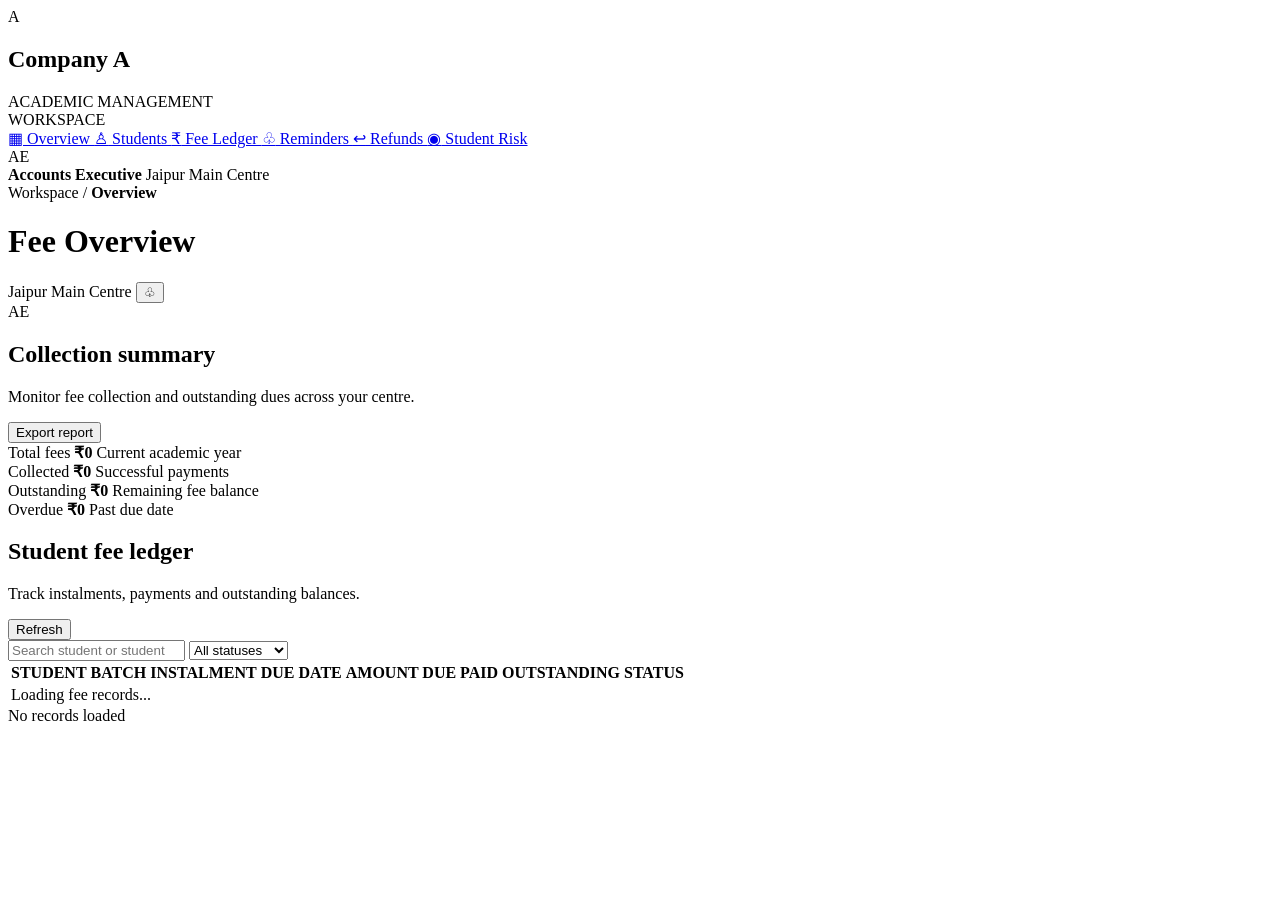
==== src/main/resources/static/index.html @ cb7dc394 "feat: implement accounts dashboard and student detail view" ====
<!DOCTYPE html>
<html lang="en">
<head>
    <meta charset="UTF-8">
    <meta name="viewport" content="width=device-width, initial-scale=1.0">
    <title>Company A | Coaching Fee Portal</title>

    <link rel="preconnect" href="https://fonts.googleapis.com">
    <link rel="preconnect" href="https://fonts.gstatic.com" crossorigin>
    <link href="https://fonts.googleapis.com/css2?family=Inter:wght@400;500;600;700&display=swap" rel="stylesheet">

    <link rel="stylesheet" href="/css/app.css">
    <script src="/js/app.js" defer></script>
</head>

<body>
<div class="app-layout">

    <aside class="sidebar">
        <div class="brand">
            <div class="brand-mark">A</div>
            <div>
                <h2>Company A</h2>
                <span>ACADEMIC MANAGEMENT</span>
            </div>
        </div>

        <div class="nav-section-label">WORKSPACE</div>

        <nav class="navigation">
            <a href="#" class="nav-link active" data-page="dashboard">
                <span>▦</span> Overview
            </a>
            <a href="#" class="nav-link" data-page="students">
                <span>♙</span> Students
            </a>
            <a href="#" class="nav-link" data-page="fees">
                <span>₹</span> Fee Ledger
            </a>
            <a href="#" class="nav-link" data-page="reminders">
                <span>♧</span> Reminders
            </a>
            <a href="#" class="nav-link" data-page="refunds">
                <span>↩</span> Refunds
            </a>
            <a href="#" class="nav-link" data-page="risk">
                <span>◉</span> Student Risk
            </a>
        </nav>

        <div class="sidebar-bottom">
            <div class="account-user">
                <div class="avatar">AE</div>
                <div>
                    <strong>Accounts Executive</strong>
                    <span>Jaipur Main Centre</span>
                </div>
            </div>
        </div>
    </aside>

    <main class="main-content">

        <header class="topbar">
            <div>
                <div class="breadcrumb">
                    Workspace / <strong id="breadcrumb-current">Overview</strong>
                </div>
                <h1 id="page-title">Fee Overview</h1>
            </div>

            <div class="topbar-right">
                <span class="centre-label">Jaipur Main Centre</span>
                <button class="icon-button" aria-label="Notifications">♧</button>
                <div class="avatar">AE</div>
            </div>
        </header>

        <!-- DASHBOARD VIEW -->
        <section class="page-content" id="dashboard-view">

            <div class="welcome-row">
                <div>
                    <h2>Collection summary</h2>
                    <p>Monitor fee collection and outstanding dues across your centre.</p>
                </div>

                <button class="button button-primary" id="export-btn">
                    Export report
                </button>
            </div>

            <section class="summary-grid">

                <article class="summary-card">
                    <span class="summary-label">Total fees</span>
                    <strong id="total-fees">₹0</strong>
                    <span class="summary-note">Current academic year</span>
                </article>

                <article class="summary-card">
                    <span class="summary-label">Collected</span>
                    <strong id="collected-fees">₹0</strong>
                    <span class="summary-note">Successful payments</span>
                </article>

                <article class="summary-card">
                    <span class="summary-label">Outstanding</span>
                    <strong id="outstanding-fees">₹0</strong>
                    <span class="summary-note">Remaining fee balance</span>
                </article>

                <article class="summary-card">
                    <span class="summary-label">Overdue</span>
                    <strong id="overdue-fees">₹0</strong>
                    <span class="summary-note">Past due date</span>
                </article>

            </section>

            <section class="panel">

                <div class="panel-header">
                    <div>
                        <h2>Student fee ledger</h2>
                        <p>Track instalments, payments and outstanding balances.</p>
                    </div>

                    <button class="button button-secondary" id="refresh-btn">
                        Refresh
                    </button>
                </div>

                <div class="toolbar">

                    <input
                            type="search"
                            id="student-search"
                            placeholder="Search student or student ID..."
                    >

                    <select id="status-filter">
                        <option value="">All statuses</option>
                        <option value="PAID">Paid</option>
                        <option value="PARTIALLY_PAID">Partially paid</option>
                        <option value="OVERDUE">Overdue</option>
                        <option value="UPCOMING">Upcoming</option>
                    </select>

                </div>

                <div class="table-wrapper">
                    <table>
                        <thead>
                        <tr>
                            <th>STUDENT</th>
                            <th>BATCH</th>
                            <th>INSTALMENT</th>
                            <th>DUE DATE</th>
                            <th>AMOUNT DUE</th>
                            <th>PAID</th>
                            <th>OUTSTANDING</th>
                            <th>STATUS</th>
                        </tr>
                        </thead>

                        <tbody id="fee-table-body">
                        <tr>
                            <td colspan="8" class="empty-state">
                                Loading fee records...
                            </td>
                        </tr>
                        </tbody>
                    </table>
                </div>

                <div class="table-footer">
                    <span id="record-count">No records loaded</span>
                </div>

            </section>

        </section>

        <!-- STUDENT DETAIL VIEW -->
        <section class="student-detail-view" id="student-detail-view" hidden>

            <div class="detail-page-content">

                <div class="detail-topbar">
                    <button id="back-to-dashboard" class="back-button">
                        ← Back to overview
                    </button>

                    <span class="detail-eyebrow">STUDENT PROFILE</span>
                </div>

                <div id="student-detail-loading" class="detail-message" hidden>
                    Loading student details...
                </div>

                <div id="student-detail-error" class="detail-message error-message" hidden></div>

                <div id="student-detail-content" hidden>

                    <div class="student-profile-header">

                        <div class="student-avatar" id="detail-avatar">A</div>

                        <div class="student-profile-identity">
                            <h2 id="detail-student-name">Student name</h2>
                            <p id="detail-student-meta"></p>
                        </div>

                        <span id="detail-active-status" class="status-badge"></span>

                    </div>

                    <div class="detail-summary-grid">

                        <article class="detail-summary-card">
                            <span>Net fee</span>
                            <strong id="detail-net-fee">₹0</strong>
                        </article>

                        <article class="detail-summary-card">
                            <span>Amount paid</span>
                            <strong id="detail-paid">₹0</strong>
                        </article>

                        <article class="detail-summary-card">
                            <span>Outstanding</span>
                            <strong id="detail-outstanding">₹0</strong>
                        </article>

                        <article class="detail-summary-card">
                            <span>Overdue</span>
                            <strong id="detail-overdue">₹0</strong>
                        </article>

                    </div>

                    <!-- Fee plans -->
                    <section class="detail-panel">

                        <div class="detail-panel-heading">
                            <div>
                                <h2>Fee plan &amp; instalments</h2>
                                <p>Academic-year fee breakdown and payment status</p>
                            </div>
                        </div>

                        <div id="detail-fee-plans"></div>

                    </section>

                    <!-- Payment history -->
                    <section class="detail-panel">

                        <div class="detail-panel-heading">
                            <div>
                                <h2>Payment history</h2>
                                <p>Successful, pending and unmatched transactions</p>
                            </div>
                        </div>

                        <div class="table-scroll">
                            <table class="detail-table">
                                <thead>
                                <tr>
                                    <th>TRANSACTION</th>
                                    <th>DATE</th>
                                    <th>METHOD</th>
                                    <th>AMOUNT</th>
                                    <th>ALLOCATED</th>
                                    <th>UNALLOCATED</th>
                                    <th>STATUS</th>
                                </tr>
                                </thead>

                                <tbody id="detail-payment-history"></tbody>
                            </table>
                        </div>

                    </section>

                    <!-- Student information -->
                    <section class="detail-panel">

                        <div class="detail-panel-heading">
                            <div>
                                <h2>Student information</h2>
                                <p>Basic enrolment details</p>
                            </div>
                        </div>

                        <div class="student-info-grid">

                            <div>
                                <span>Student ID</span>
                                <strong id="detail-student-id"></strong>
                            </div>

                            <div>
                                <span>Student code</span>
                                <strong id="detail-student-code"></strong>
                            </div>

                            <div>
                                <span>Centre</span>
                                <strong id="detail-centre"></strong>
                            </div>

                            <div>
                                <span>Batch</span>
                                <strong id="detail-batch"></strong>
                            </div>

                        </div>

                    </section>

                </div>
            </div>
        </section>

    </main>
</div>
</body>
</html>
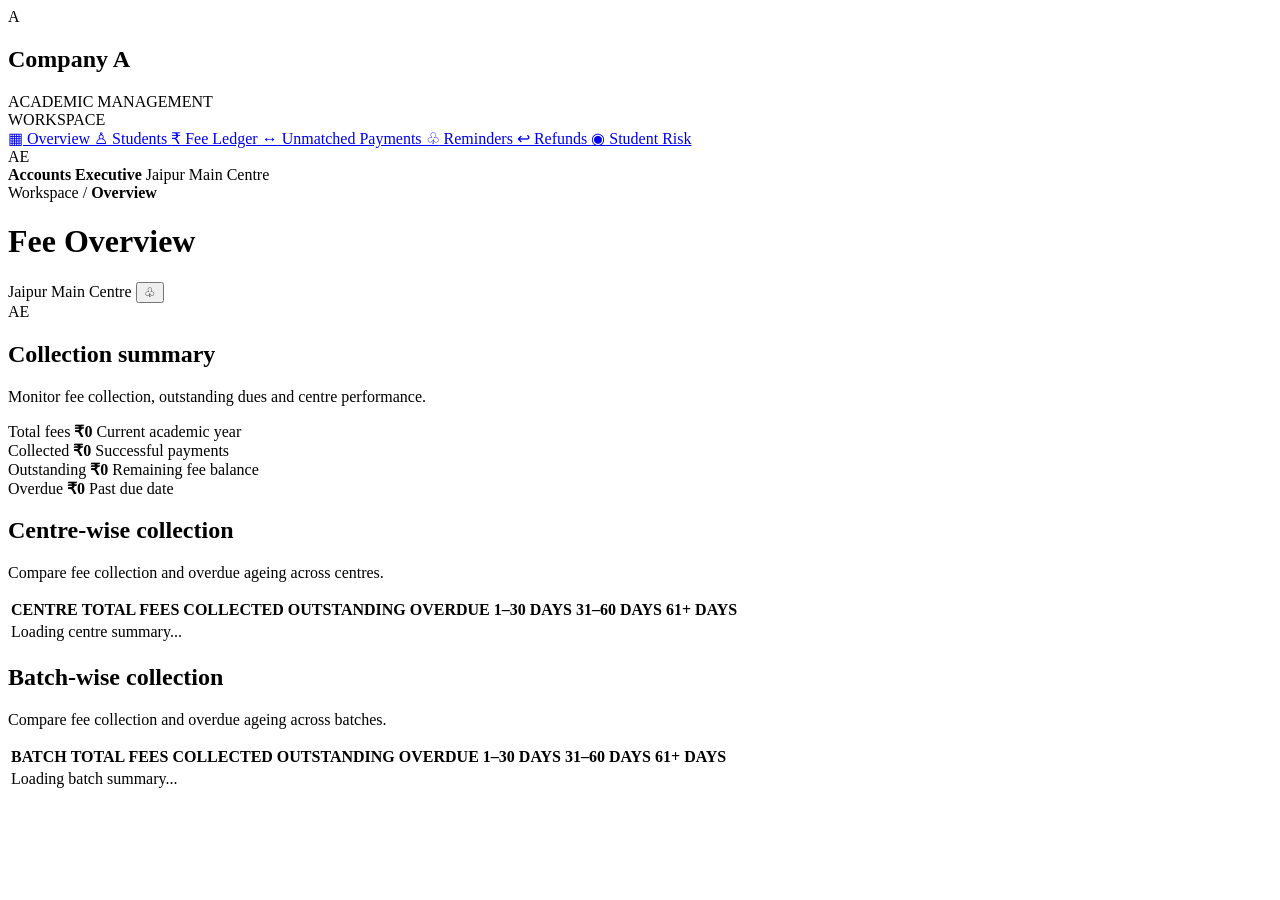
==== commit 1b282c4e: "Complete accounts dashboard, fee management features and reminders" ====
--- a/src/main/resources/static/index.html
+++ b/src/main/resources/static/index.html
@@ -36,6 +36,9 @@
             </a>
             <a href="#" class="nav-link" data-page="fees">
                 <span>₹</span> Fee Ledger
+            </a>
+            <a href="#" class="nav-link" data-page="unmatched">
+                <span>↔</span> Unmatched Payments
             </a>
             <a href="#" class="nav-link" data-page="reminders">
                 <span>♧</span> Reminders
@@ -76,8 +79,166 @@
             </div>
         </header>
 
-        <!-- DASHBOARD VIEW -->
-        <section class="page-content" id="dashboard-view">
+
+        <section class="page-content" id="overview-view">
+
+            <div class="welcome-row">
+                <div>
+                    <h2>Collection summary</h2>
+                    <p>Monitor fee collection, outstanding dues and centre performance.</p>
+                </div>
+            </div>
+
+            <section class="summary-grid">
+                <article class="summary-card">
+                    <span class="summary-label">Total fees</span>
+                    <strong id="total-fees">₹0</strong>
+                    <span class="summary-note">Current academic year</span>
+                </article>
+
+                <article class="summary-card">
+                    <span class="summary-label">Collected</span>
+                    <strong id="collected-fees">₹0</strong>
+                    <span class="summary-note">Successful payments</span>
+                </article>
+
+                <article class="summary-card">
+                    <span class="summary-label">Outstanding</span>
+                    <strong id="outstanding-fees">₹0</strong>
+                    <span class="summary-note">Remaining fee balance</span>
+                </article>
+
+                <article class="summary-card">
+                    <span class="summary-label">Overdue</span>
+                    <strong id="overdue-fees">₹0</strong>
+                    <span class="summary-note">Past due date</span>
+                </article>
+            </section>
+
+            <section class="panel breakdown-panel">
+                <div class="panel-header">
+                    <div>
+                        <h2>Centre-wise collection</h2>
+                        <p>Compare fee collection and overdue ageing across centres.</p>
+                    </div>
+                </div>
+
+                <div class="table-wrapper">
+                    <table>
+                        <thead>
+                        <tr>
+                            <th>CENTRE</th>
+                            <th>TOTAL FEES</th>
+                            <th>COLLECTED</th>
+                            <th>OUTSTANDING</th>
+                            <th>OVERDUE</th>
+                            <th>1–30 DAYS</th>
+                            <th>31–60 DAYS</th>
+                            <th>61+ DAYS</th>
+                        </tr>
+                        </thead>
+                        <tbody id="centre-summary-body">
+                        <tr>
+                            <td colspan="8" class="empty-state">Loading centre summary...</td>
+                        </tr>
+                        </tbody>
+                    </table>
+                </div>
+            </section>
+
+            <section class="panel breakdown-panel">
+                <div class="panel-header">
+                    <div>
+                        <h2>Batch-wise collection</h2>
+                        <p>Compare fee collection and overdue ageing across batches.</p>
+                    </div>
+                </div>
+
+                <div class="table-wrapper">
+                    <table>
+                        <thead>
+                        <tr>
+                            <th>BATCH</th>
+                            <th>TOTAL FEES</th>
+                            <th>COLLECTED</th>
+                            <th>OUTSTANDING</th>
+                            <th>OVERDUE</th>
+                            <th>1–30 DAYS</th>
+                            <th>31–60 DAYS</th>
+                            <th>61+ DAYS</th>
+                        </tr>
+                        </thead>
+                        <tbody id="batch-summary-body">
+                        <tr>
+                            <td colspan="8" class="empty-state">Loading batch summary...</td>
+                        </tr>
+                        </tbody>
+                    </table>
+                </div>
+            </section>
+
+        </section>
+
+
+        <section class="page-content" id="students-view" hidden>
+
+            <div class="welcome-row">
+                <div>
+                    <h2>Student directory</h2>
+                    <p>View enrolled students and their overall fee balances.</p>
+                </div>
+            </div>
+
+            <section class="panel">
+                <div class="panel-header">
+                    <div>
+                        <h2>All students</h2>
+                        <p>Each student appears once. Select a student to view their profile.</p>
+                    </div>
+                    <button class="button button-secondary" id="refresh-students-btn">
+                        Refresh
+                    </button>
+                </div>
+
+                <div class="toolbar">
+                    <input
+                            type="search"
+                            id="student-directory-search"
+                            placeholder="Search by student name or ID..."
+                    >
+                </div>
+
+                <div class="table-wrapper">
+                    <table>
+                        <thead>
+                        <tr>
+                            <th>STUDENT</th>
+                            <th>STUDENT ID</th>
+                            <th>BATCH</th>
+                            <th>CENTRE</th>
+                            <th>TOTAL FEES</th>
+                            <th>PAID</th>
+                            <th>OUTSTANDING</th>
+                            <th>ACTION</th>
+                        </tr>
+                        </thead>
+                        <tbody id="student-directory-body">
+                        <tr>
+                            <td colspan="8" class="empty-state">Loading students...</td>
+                        </tr>
+                        </tbody>
+                    </table>
+                </div>
+
+                <div class="table-footer">
+                    <span id="student-directory-count">0 students</span>
+                </div>
+            </section>
+        </section>
+
+
+
+        <section class="page-content" id="dashboard-view" hidden>
 
             <div class="welcome-row">
                 <div>
@@ -90,40 +251,13 @@
                 </button>
             </div>
 
-            <section class="summary-grid">
-
-                <article class="summary-card">
-                    <span class="summary-label">Total fees</span>
-                    <strong id="total-fees">₹0</strong>
-                    <span class="summary-note">Current academic year</span>
-                </article>
-
-                <article class="summary-card">
-                    <span class="summary-label">Collected</span>
-                    <strong id="collected-fees">₹0</strong>
-                    <span class="summary-note">Successful payments</span>
-                </article>
-
-                <article class="summary-card">
-                    <span class="summary-label">Outstanding</span>
-                    <strong id="outstanding-fees">₹0</strong>
-                    <span class="summary-note">Remaining fee balance</span>
-                </article>
-
-                <article class="summary-card">
-                    <span class="summary-label">Overdue</span>
-                    <strong id="overdue-fees">₹0</strong>
-                    <span class="summary-note">Past due date</span>
-                </article>
-
-            </section>
 
             <section class="panel">
 
                 <div class="panel-header">
                     <div>
-                        <h2>Student fee ledger</h2>
-                        <p>Track instalments, payments and outstanding balances.</p>
+                        <h2>fee ledger</h2>
+                        <p>Track student instalments, payments and outstanding balances</p>
                     </div>
 
                     <button class="button button-secondary" id="refresh-btn">
@@ -182,7 +316,359 @@
 
         </section>
 
-        <!-- STUDENT DETAIL VIEW -->
+        <section class="page-content unmatched-view" id="unmatched-view" hidden>
+
+            <div class="welcome-row">
+                <div>
+                    <h2>Unmatched payments</h2>
+                    <p>Review successful payments that have not been fully allocated to instalments.</p>
+                </div>
+
+                <button class="button button-secondary" id="refresh-unmatched-btn">
+                    Refresh
+                </button>
+            </div>
+
+            <section class="summary-grid unmatched-summary-grid">
+
+                <article class="summary-card">
+                    <span class="summary-label">Unmatched transactions</span>
+                    <strong id="unmatched-count">0</strong>
+                    <span class="summary-note">Successful payments awaiting allocation</span>
+                </article>
+
+                <article class="summary-card">
+                    <span class="summary-label">Total received</span>
+                    <strong id="unmatched-total-received">₹0</strong>
+                    <span class="summary-note">Value of unmatched transactions</span>
+                </article>
+
+                <article class="summary-card">
+                    <span class="summary-label">Total allocated</span>
+                    <strong id="unmatched-total-allocated">₹0</strong>
+                    <span class="summary-note">Already assigned to instalments</span>
+                </article>
+
+                <article class="summary-card">
+                    <span class="summary-label">Unallocated balance</span>
+                    <strong id="unmatched-total-balance">₹0</strong>
+                    <span class="summary-note">Amount awaiting allocation</span>
+                </article>
+
+            </section>
+
+            <section class="panel">
+
+                <div class="panel-header">
+                    <div>
+                        <h2>Payment allocation queue</h2>
+                        <p>Allocate received payments to the correct student instalments.</p>
+                    </div>
+                </div>
+
+                <div id="unmatched-loading" class="empty-state" hidden>
+                    Loading unmatched payments...
+                </div>
+
+                <div id="unmatched-error" class="detail-message error-message" hidden></div>
+
+                <div class="table-wrapper">
+                    <table>
+                        <thead>
+                        <tr>
+                            <th>STUDENT</th>
+                            <th>TRANSACTION REFERENCE</th>
+                            <th>DATE</th>
+                            <th>METHOD</th>
+                            <th>RECEIVED</th>
+                            <th>ALLOCATED</th>
+                            <th>UNALLOCATED</th>
+                            <th>ACTION</th>
+                        </tr>
+                        </thead>
+
+                        <tbody id="unmatched-table-body">
+                        <tr>
+                            <td colspan="8" class="empty-state">
+                                Select Unmatched Payments to load transactions.
+                            </td>
+                        </tr>
+                        </tbody>
+                    </table>
+                </div>
+
+                <div class="table-footer">
+                    <span id="unmatched-record-count">0 transactions</span>
+                </div>
+
+            </section>
+
+        </section>
+
+        <section class="page-content refunds-view" id="refunds-view" hidden>
+
+            <div class="welcome-row">
+                <div>
+                    <h2>Refund Calculator</h2>
+                    <p>Calculate an estimated refund when a student withdraws from a course.</p>
+                </div>
+            </div>
+
+            <div class="refund-policy-notice">
+                <strong>Demonstration policy</strong>
+                <p>
+                    This calculator uses a sample pro-rata policy based on remaining
+                    course days. It is not a confirmed Company A refund policy.
+                    Verify the applicable policy before approving any refund.
+                </p>
+            </div>
+
+            <section class="panel refund-calculator-panel">
+
+                <div class="panel-header">
+                    <div>
+                        <h2>Calculate student refund</h2>
+                        <p>Select a student, fee plan and withdrawal date.</p>
+                    </div>
+                </div>
+
+                <form id="refund-form" class="refund-form">
+
+                    <div class="refund-form-group">
+                        <label for="refund-student">Select student</label>
+                        <select id="refund-student" required>
+                            <option value="">Select a student</option>
+                        </select>
+                    </div>
+
+                    <div class="refund-form-group">
+                        <label for="refund-fee-plan">Select fee plan</label>
+                        <select id="refund-fee-plan" required disabled>
+                            <option value="">Select a student first</option>
+                        </select>
+                    </div>
+
+                    <div class="refund-form-group">
+                        <label for="refund-withdrawal-date">Withdrawal date</label>
+                        <input
+                                type="date"
+                                id="refund-withdrawal-date"
+                                required
+                        >
+                    </div>
+
+                    <div class="refund-form-actions">
+                        <button
+                                type="submit"
+                                class="button button-primary"
+                                id="calculate-refund-btn"
+                        >
+                            Calculate Refund
+                        </button>
+                    </div>
+
+                </form>
+
+                <div id="refund-loading" class="refund-message" hidden>
+                    Calculating refund...
+                </div>
+
+                <div id="refund-error" class="refund-message refund-error" hidden></div>
+
+            </section>
+
+            <section class="panel refund-result-panel" id="refund-result" hidden>
+
+                <div class="panel-header">
+                    <div>
+                        <h2>Refund calculation result</h2>
+                        <p>Review the estimated refund breakdown.</p>
+                    </div>
+
+                    <span class="refund-estimate-badge">ESTIMATE</span>
+                </div>
+
+                <div class="refund-student-info">
+                    <div>
+                        <span>Student</span>
+                        <strong id="refund-result-student">—</strong>
+                    </div>
+
+                    <div>
+                        <span>Policy</span>
+                        <strong id="refund-result-policy">—</strong>
+                    </div>
+
+                    <div>
+                        <span>Withdrawal date</span>
+                        <strong id="refund-result-date">—</strong>
+                    </div>
+                </div>
+
+                <div class="refund-breakdown">
+
+                    <div class="refund-breakdown-row">
+                        <span>Course start date</span>
+                        <strong id="refund-course-start">—</strong>
+                    </div>
+
+                    <div class="refund-breakdown-row">
+                        <span>Course end date</span>
+                        <strong id="refund-course-end">—</strong>
+                    </div>
+
+                    <div class="refund-breakdown-row">
+                        <span>Total course days</span>
+                        <strong id="refund-total-days">—</strong>
+                    </div>
+
+                    <div class="refund-breakdown-row">
+                        <span>Remaining course days</span>
+                        <strong id="refund-remaining-days">—</strong>
+                    </div>
+
+                    <div class="refund-breakdown-row">
+                        <span>Total eligible amount paid</span>
+                        <strong id="refund-total-paid">₹0</strong>
+                    </div>
+
+                    <div class="refund-breakdown-row">
+                        <span>Pro-rata refund</span>
+                        <strong id="refund-pro-rata">₹0</strong>
+                    </div>
+
+                    <div class="refund-breakdown-row">
+                        <span>Administrative fee</span>
+                        <strong id="refund-admin-fee">₹0</strong>
+                    </div>
+
+                </div>
+
+                <div class="refund-final-amount">
+                    <span>Estimated final refund</span>
+                    <strong id="refund-final-amount">₹0</strong>
+                </div>
+
+                <div class="refund-deadline">
+                    <span>Processing deadline</span>
+                    <strong id="refund-processing-deadline">—</strong>
+                </div>
+
+                <p class="refund-result-disclaimer">
+                    This is a calculation preview only. It does not initiate a payment
+                    or approve a refund.
+                </p>
+
+            </section>
+
+        </section>
+
+        <section class="page-content" id="reminders-view" hidden>
+
+            <div class="welcome-row">
+                <div>
+                    <h2>Fee reminders</h2>
+                    <p>Monitor upcoming, due today and overdue fee reminders.</p>
+                </div>
+
+                <button class="button button-primary" id="generate-reminders-btn">
+                    Generate reminders
+                </button>
+            </div>
+
+            <section class="summary-grid">
+
+                <article class="summary-card">
+                    <span class="summary-label">Total reminders</span>
+                    <strong id="reminder-total">0</strong>
+                    <span class="summary-note">Generated reminder records</span>
+                </article>
+
+                <article class="summary-card">
+                    <span class="summary-label">Sent</span>
+                    <strong id="reminder-sent">0</strong>
+                    <span class="summary-note">Successfully generated</span>
+                </article>
+
+                <article class="summary-card">
+                    <span class="summary-label">Failed</span>
+                    <strong id="reminder-failed">0</strong>
+                    <span class="summary-note">Failed reminder records</span>
+                </article>
+
+            </section>
+
+            <section class="panel">
+
+                <div class="panel-header">
+                    <div>
+                        <h2>Reminder history</h2>
+                        <p>View reminder messages and their delivery status.</p>
+                    </div>
+
+                    <button class="button button-secondary" id="refresh-reminders-btn">
+                        Refresh
+                    </button>
+                </div>
+
+                <div class="toolbar">
+
+                    <input
+                            type="search"
+                            id="reminder-search"
+                            placeholder="Search student or parent..."
+                    >
+
+                    <select id="reminder-type-filter">
+                        <option value="">All reminder types</option>
+                        <option value="UPCOMING">Upcoming</option>
+                        <option value="DUE_TODAY">Due today</option>
+                        <option value="OVERDUE">Overdue</option>
+                    </select>
+
+                    <select id="reminder-status-filter">
+                        <option value="">All statuses</option>
+                        <option value="SENT">Sent</option>
+                        <option value="FAILED">Failed</option>
+                    </select>
+
+                </div>
+
+                <div id="reminder-feedback" class="reminder-feedback" hidden></div>
+
+                <div class="table-wrapper">
+                    <table>
+                        <thead>
+                        <tr>
+                            <th>STUDENT</th>
+                            <th>PARENT</th>
+                            <th>INSTALMENT</th>
+                            <th>TYPE</th>
+                            <th>LANGUAGE</th>
+                            <th>DATE</th>
+                            <th>STATUS</th>
+                            <th>MESSAGE</th>
+                        </tr>
+                        </thead>
+
+                        <tbody id="reminder-table-body">
+                        <tr>
+                            <td colspan="8" class="empty-state">
+                                Select Reminders to load history.
+                            </td>
+                        </tr>
+                        </tbody>
+                    </table>
+                </div>
+
+                <div class="table-footer">
+                    <span id="reminder-record-count">0 reminders</span>
+                </div>
+
+            </section>
+
+        </section>
+
         <section class="student-detail-view" id="student-detail-view" hidden>
 
             <div class="detail-page-content">
@@ -240,7 +726,6 @@
 
                     </div>
 
-                    <!-- Fee plans -->
                     <section class="detail-panel">
 
                         <div class="detail-panel-heading">
@@ -254,7 +739,6 @@
 
                     </section>
 
-                    <!-- Payment history -->
                     <section class="detail-panel">
 
                         <div class="detail-panel-heading">
@@ -284,7 +768,6 @@
 
                     </section>
 
-                    <!-- Student information -->
                     <section class="detail-panel">
 
                         <div class="detail-panel-heading">
@@ -326,5 +809,87 @@
 
     </main>
 </div>
+
+<div class="allocation-modal-backdrop" id="allocation-modal" hidden>
+
+    <div class="allocation-modal" role="dialog" aria-modal="true" aria-labelledby="allocation-modal-title">
+
+        <div class="allocation-modal-header">
+            <div>
+                <h2 id="allocation-modal-title">Allocate payment</h2>
+                <p>Assign the received amount to an outstanding instalment.</p>
+            </div>
+
+            <button type="button" class="modal-close-button" id="close-allocation-modal" aria-label="Close">
+                ×
+            </button>
+        </div>
+
+        <div class="allocation-payment-info">
+            <div>
+                <span>Student</span>
+                <strong id="allocation-student-name">—</strong>
+            </div>
+
+            <div>
+                <span>Transaction</span>
+                <strong id="allocation-transaction">—</strong>
+            </div>
+
+            <div>
+                <span>Received amount</span>
+                <strong id="allocation-received-amount">₹0</strong>
+            </div>
+
+            <div>
+                <span>Unallocated balance</span>
+                <strong id="allocation-remaining-amount">₹0</strong>
+            </div>
+        </div>
+
+        <form id="allocation-form">
+
+            <div class="allocation-form-group">
+                <label for="allocation-instalment">Select instalment</label>
+                <select id="allocation-instalment" required>
+                    <option value="">Select an outstanding instalment</option>
+                </select>
+                <span id="allocation-instalment-balance" class="form-help">
+                    Select an instalment to view its outstanding balance.
+                </span>
+            </div>
+
+            <div class="allocation-form-group">
+                <label for="allocation-amount">Amount to allocate (₹)</label>
+                <input
+                        type="number"
+                        id="allocation-amount"
+                        min="0.01"
+                        step="0.01"
+                        placeholder="Enter allocation amount"
+                        required
+                >
+                <span class="form-help" id="allocation-amount-help">
+                    The amount cannot exceed the payment balance or instalment balance.
+                </span>
+            </div>
+
+            <div id="allocation-message" class="allocation-message" hidden></div>
+
+            <div class="allocation-modal-actions">
+                <button type="button" class="button button-secondary" id="cancel-allocation-btn">
+                    Cancel
+                </button>
+
+                <button type="submit" class="button button-primary" id="confirm-allocation-btn">
+                    Confirm allocation
+                </button>
+            </div>
+
+        </form>
+
+    </div>
+</div>
+
 </body>
 </html>
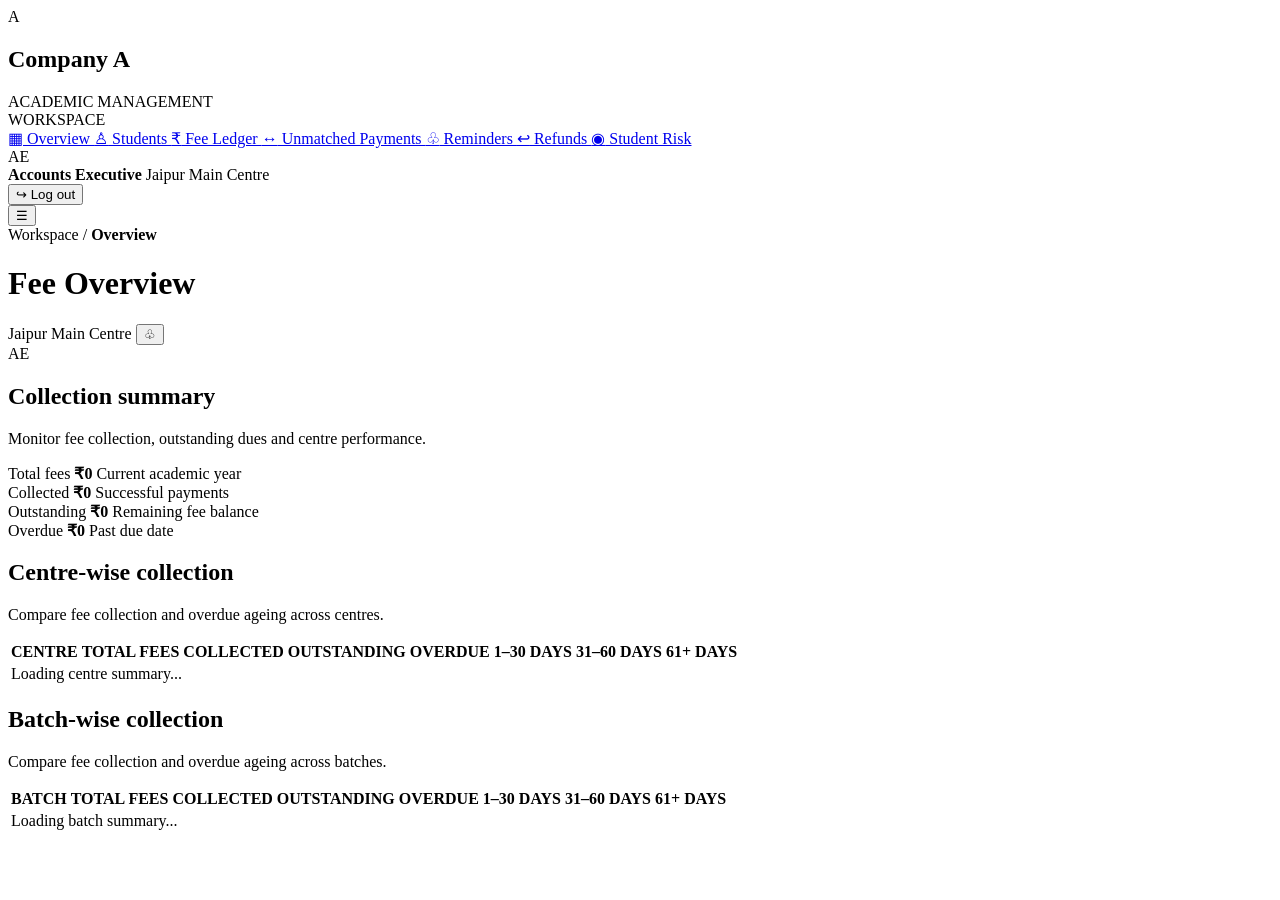
==== commit a2e0dd7f: "feat: add responsive sidebar to accounts dashboard" ====
--- a/src/main/resources/static/index.html
+++ b/src/main/resources/static/index.html
@@ -16,7 +16,7 @@
 <body>
 <div class="app-layout">
 
-    <aside class="sidebar">
+    <aside class="sidebar" id="sidebar">
         <div class="brand">
             <div class="brand-mark">A</div>
             <div>
@@ -59,17 +59,24 @@
                     <span>Jaipur Main Centre</span>
                 </div>
             </div>
+            <button type="button" class="logout-link" id="logout-btn">
+                <span class="logout-icon" aria-hidden="true">↪</span>
+                <span>Log out</span>
+            </button>
         </div>
     </aside>
 
     <main class="main-content">
 
         <header class="topbar">
-            <div>
-                <div class="breadcrumb">
-                    Workspace / <strong id="breadcrumb-current">Overview</strong>
-                </div>
-                <h1 id="page-title">Fee Overview</h1>
+            <div class="topbar-heading">
+                <button type="button" class="menu-toggle" id="menu-toggle" aria-label="Open navigation" aria-controls="sidebar" aria-expanded="false">☰</button>
+                <div>
+                    <div class="breadcrumb">
+                        Workspace / <strong id="breadcrumb-current">Overview</strong>
+                    </div>
+                    <h1 id="page-title">Fee Overview</h1>
+                </div>
             </div>
 
             <div class="topbar-right">
@@ -668,6 +675,148 @@
             </section>
 
         </section>
+
+
+        <section class="page-content" id="risk-view" hidden>
+
+            <div class="welcome-row">
+                <div>
+                    <h2>Student Risk Assessment</h2>
+                    <p>Identify students who may need academic or financial counselling.</p>
+                </div>
+
+                <button class="button button-secondary" id="refresh-risk-btn">
+                    Refresh
+                </button>
+            </div>
+
+            <section class="summary-grid">
+                <article class="summary-card">
+                    <span class="summary-label">High Risk</span>
+                    <strong id="risk-high-count">0</strong>
+                    <span class="summary-note">Immediate attention</span>
+                </article>
+
+                <article class="summary-card">
+                    <span class="summary-label">Medium Risk</span>
+                    <strong id="risk-medium-count">0</strong>
+                    <span class="summary-note">Counsellor review</span>
+                </article>
+
+                <article class="summary-card">
+                    <span class="summary-label">Low Risk</span>
+                    <strong id="risk-low-count">0</strong>
+                    <span class="summary-note">No immediate concern</span>
+                </article>
+
+                <article class="summary-card">
+                    <span class="summary-label">Counsellor Tasks</span>
+                    <strong id="risk-task-count">0</strong>
+                    <span class="summary-note">Follow-up records</span>
+                </article>
+            </section>
+
+            <section class="panel risk-panel">
+                <div class="panel-header">
+                    <div>
+                        <h2>Student Risk Overview</h2>
+                        <p>Risk scores and factors contributing to each assessment.</p>
+                    </div>
+                </div>
+
+                <div class="toolbar">
+                    <input
+                            type="search"
+                            id="risk-search"
+                            placeholder="Search student or ID..."
+                    >
+
+                    <select id="risk-level-filter">
+                        <option value="">All risk levels</option>
+                        <option value="HIGH">High</option>
+                        <option value="MEDIUM">Medium</option>
+                        <option value="LOW">Low</option>
+                        <option value="INSUFFICIENT_DATA">Insufficient data</option>
+                    </select>
+                </div>
+
+                <div class="table-wrapper">
+                    <table>
+                        <thead>
+                        <tr>
+                            <th>STUDENT</th>
+                            <th>BATCH</th>
+                            <th>RISK SCORE</th>
+                            <th>RISK LEVEL</th>
+                            <th>RISK FACTORS</th>
+                            <th>DATA</th>
+                        </tr>
+                        </thead>
+
+                        <tbody id="risk-table-body">
+                        <tr>
+                            <td colspan="6" class="empty-state">
+                                Select Student Risk to load assessments.
+                            </td>
+                        </tr>
+                        </tbody>
+                    </table>
+                </div>
+
+                <div class="table-footer">
+                    <span id="risk-record-count">0 students</span>
+                </div>
+            </section>
+
+            <section class="panel risk-panel">
+                <div class="panel-header">
+                    <div>
+                        <h2>Counsellor Follow-up Tasks</h2>
+                        <p>Review risk flags and record counsellor actions.</p>
+                    </div>
+                </div>
+
+                <div class="toolbar">
+                    <select id="task-status-filter">
+                        <option value="">All task statuses</option>
+                        <option value="OPEN">Open</option>
+                        <option value="CONTACTED">Contacted</option>
+                        <option value="FALSE_POSITIVE">False Positive</option>
+                    </select>
+                </div>
+
+                <div class="table-wrapper">
+                    <table>
+                        <thead>
+                        <tr>
+                            <th>STUDENT</th>
+                            <th>RISK</th>
+                            <th>REASONS</th>
+                            <th>STATUS</th>
+                            <th>CREATED</th>
+                            <th>ACTION</th>
+                        </tr>
+                        </thead>
+
+                        <tbody id="counsellor-task-body">
+                        <tr>
+                            <td colspan="6" class="empty-state">
+                                Counsellor tasks will appear here.
+                            </td>
+                        </tr>
+                        </tbody>
+                    </table>
+                </div>
+
+                <div class="table-footer">
+                    <span id="counsellor-task-count">0 tasks</span>
+                </div>
+            </section>
+
+            <div id="risk-feedback" class="detail-message" hidden></div>
+
+        </section>
+
 
         <section class="student-detail-view" id="student-detail-view" hidden>
 
@@ -890,6 +1039,7 @@
 
     </div>
 </div>
+<div class="sidebar-overlay" id="sidebar-overlay" aria-hidden="true"></div>
 
 </body>
 </html>
